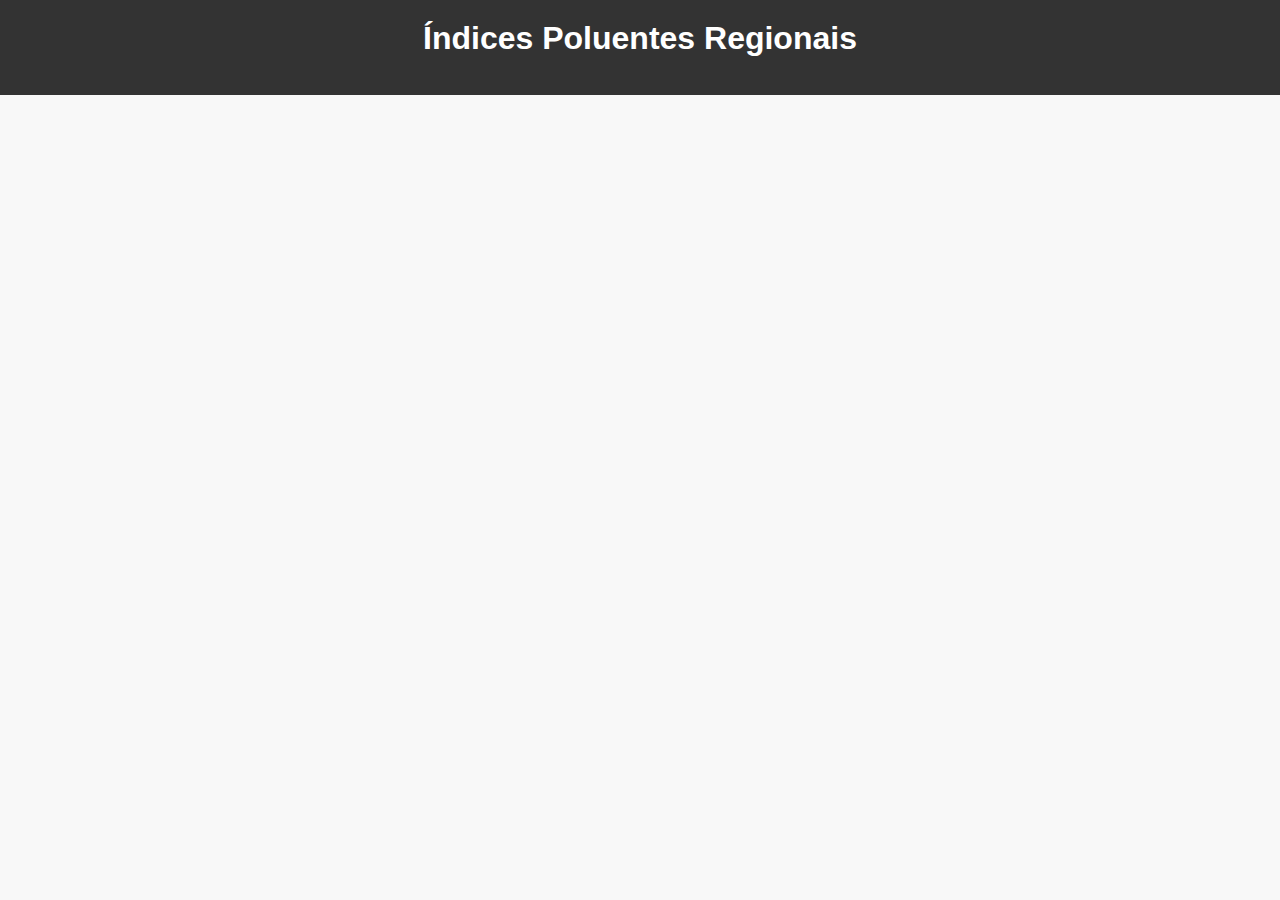
==== belem.html @ af9660cf "Add files via upload" ====
<!DOCTYPE html>
<html lang="en">
<head>
    <meta charset="UTF-8">
    <meta name="viewport" content="width=device-width, initial-scale=1.0">
    <link rel="stylesheet" href="assets/style.css" />
    <title>Document</title>
</head>
<body>
    <header>
        <h1>Índices Poluentes Regionais</h1>
        <nav class="home">
            <a href="index.html">Home</a>
        </nav>
    </header>
</body>
</html>
---- assets/style.css ----
body {
    font-family: Arial, sans-serif;
    margin: 0;
    padding: 0;
    background-color: #f8f8f8;
}

header {
    background-color: #333;
    color: #fff;
    padding: 20px;
    text-align: center;
}

h1 {
    margin: 0;
}

.container {
    max-width: 800px;
    margin: 0 auto;
    padding: 20px;
    background-color: #fff;
    box-shadow: 0px 2px 10px rgba(0, 0, 0, 0.1);
    border-radius: 5px;
}

a {
    color: #333;
    text-decoration: none;
}

.button {
    display: inline-block;
    padding: 10px 20px;
    background-color: #333;
    color: #fff;
    border-radius: 5px;
    transition: background-color 0.3s ease;
    margin-top: 10px;
}

.button:hover {
    background-color: #555;
}

label {
    display: block;
    font-size: 18px;
    margin-bottom: 10px;
    text-align: center;
    margin-top: 200px;
}

input[type="text"] {
    width: 30%;
    padding: 10px;
    font-size: 16px;
    border-radius: 4px;
    border: none;
    box-shadow: inset 0px 1px 3px rgba(0, 0, 0, 0.1);
    margin-bottom: 20px;
    border-radius: 15px;
    text-align: center;
    margin-left: 640px;
}

input {
    width: 30%;
    padding: 10px;
    font-size: 16px;
    border-radius: 4px;
    border: none;
    box-shadow: inset 0px 1px 3px rgba(0, 0, 0, 0.1);
    margin-bottom: 20px;
    border-radius: 15px;
    text-align: center;
    margin-top: 13px;

    
}

input:hover {
    background-color: #c5c5c5;
}

p#result-message {
    text-align: center;
}

button {
    display: block;
    margin: 0 auto;
    padding: 10px 20px;
    background-color: #333;
    color: #fff;
    border: none;
    border-radius: 5px;
    font-size: 16px;
    cursor: pointer;
    transition: background-color 0.3s ease;
    text-align: center;
    margin-top: 200px;

}

button:hover {
    background-color: #555;
}

p#result {
    font-size: 18px;
    margin-top: 20px;
    text-align: center;
}   

h3 {
    text-align: center;
    color: #5f5e5e;
    font-size: larger;
}

.resultado {
    text-align: center;
    margin-top: 20px;
}

select {
    margin-top: 340px;
    background-color: #f2f2f2;
    color: #333;
    border: 2px solid #ccc;
    border-radius: 15px;
    padding: 8px;
    font-size: 16px;
    width: 200px;
    outline: none;
    cursor: pointer;
  }
  

  select::-ms-expand {
    display: none;
  }
  
  select::after {
    content: '\25BC';
    font-size: 12px;
    margin-left: 8px;
  }
  

  select option {
    background-color: #f2f2f2;
    color: #333;
    padding: 8px;
  }
  

  select option:checked {
    background-color: #007bff;
    color: #fff;
  }


.center {
    text-align: center;
    align-items: center;
}
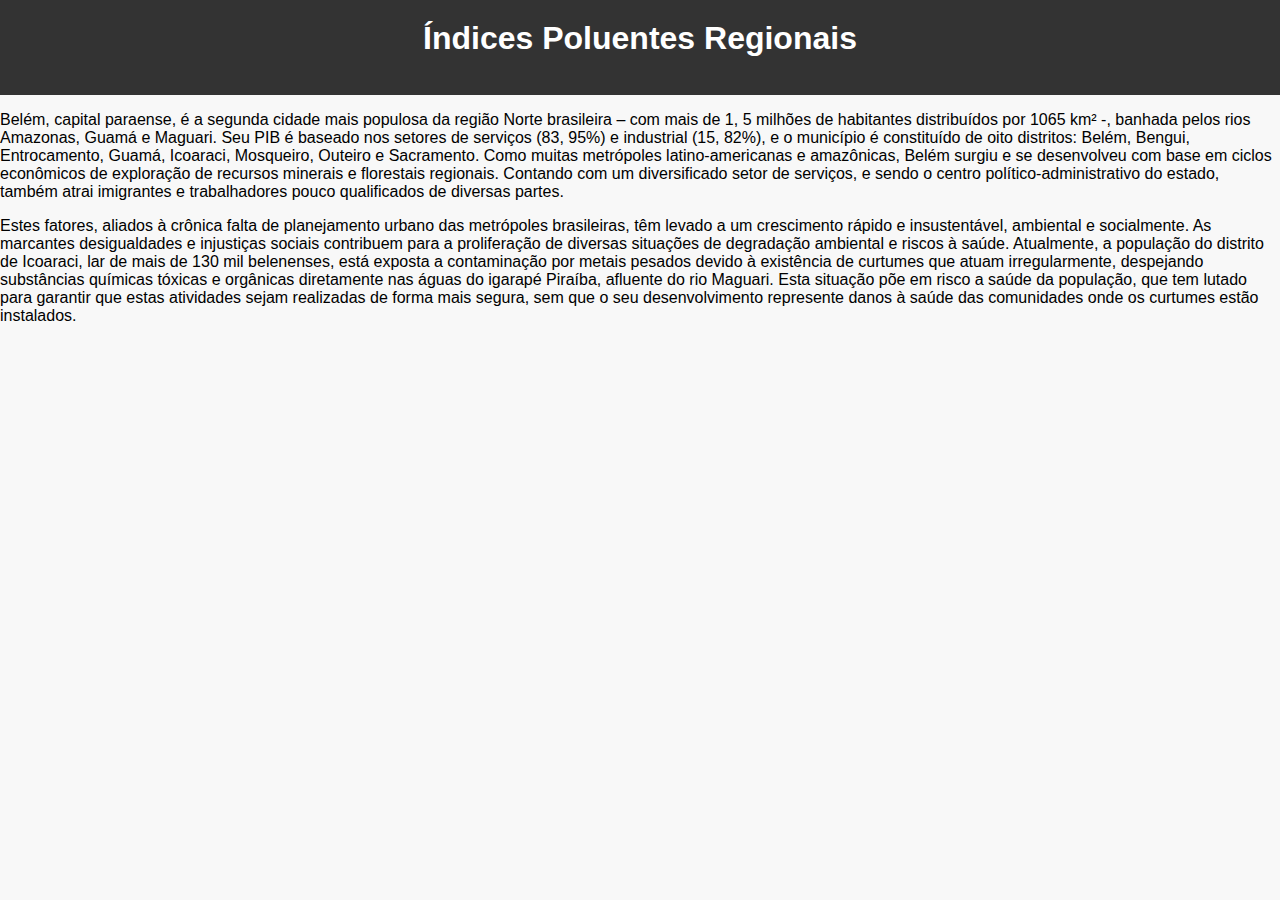
==== commit ab9e14be: "Update belem.html" ====
--- a/belem.html
+++ b/belem.html
@@ -1,10 +1,10 @@
 <!DOCTYPE html>
-<html lang="en">
+<html lang="pt-br">
 <head>
     <meta charset="UTF-8">
     <meta name="viewport" content="width=device-width, initial-scale=1.0">
     <link rel="stylesheet" href="assets/style.css" />
-    <title>Document</title>
+    <title>Belém</title>
 </head>
 <body>
     <header>
@@ -13,5 +13,10 @@
             <a href="index.html">Home</a>
         </nav>
     </header>
+    <p>Belém, capital paraense, é a segunda cidade mais populosa da região Norte brasileira – com mais de 1, 5 milhões de habitantes distribuídos por 1065 km² -, banhada pelos rios Amazonas, Guamá e Maguari. Seu PIB é baseado nos setores de serviços (83, 95%) e industrial (15, 82%), e o município é constituído de oito distritos: Belém, Bengui, Entrocamento, Guamá, Icoaraci, Mosqueiro, Outeiro e Sacramento.
+Como muitas metrópoles latino-americanas e amazônicas, Belém surgiu e se desenvolveu com base em ciclos econômicos de exploração de recursos minerais e florestais regionais. Contando com um diversificado setor de serviços, e sendo o centro político-administrativo do estado, também atrai imigrantes e trabalhadores pouco qualificados de diversas partes.</p>
+
+        <p>Estes fatores, aliados à crônica falta de planejamento urbano das metrópoles brasileiras, têm levado a um crescimento rápido e insustentável, ambiental e socialmente. As marcantes desigualdades e injustiças sociais contribuem para a proliferação de diversas situações de degradação ambiental e riscos à saúde.
+         Atualmente, a população do distrito de Icoaraci, lar de mais de 130 mil belenenses, está exposta a contaminação por metais pesados devido à existência de curtumes que atuam irregularmente, despejando substâncias químicas tóxicas e orgânicas diretamente nas águas do igarapé Piraíba, afluente do rio Maguari. Esta situação põe em risco a saúde da população, que tem lutado para garantir que estas atividades sejam realizadas de forma mais segura, sem que o seu desenvolvimento represente danos à saúde das comunidades onde os curtumes estão instalados.</p>
 </body>
-</html>+</html>
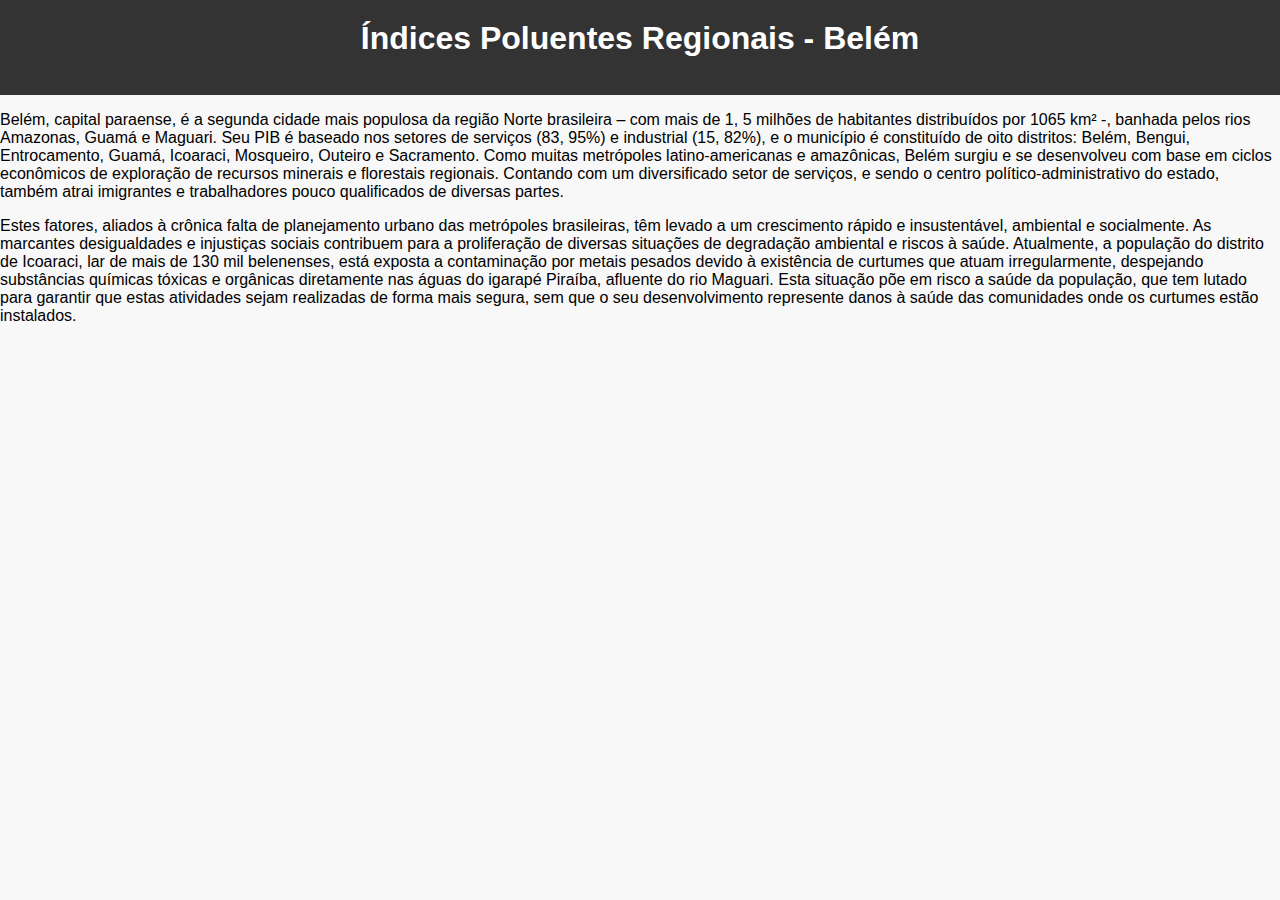
==== commit 29fa8688: "Update belem.html" ====
--- a/belem.html
+++ b/belem.html
@@ -1,5 +1,5 @@
 <!DOCTYPE html>
-<html lang="pt-br">
+<html lang="en">
 <head>
     <meta charset="UTF-8">
     <meta name="viewport" content="width=device-width, initial-scale=1.0">
@@ -8,15 +8,15 @@
 </head>
 <body>
     <header>
-        <h1>Índices Poluentes Regionais</h1>
+        <h1>Índices Poluentes Regionais - Belém</h1>
         <nav class="home">
             <a href="index.html">Home</a>
         </nav>
     </header>
     <p>Belém, capital paraense, é a segunda cidade mais populosa da região Norte brasileira – com mais de 1, 5 milhões de habitantes distribuídos por 1065 km² -, banhada pelos rios Amazonas, Guamá e Maguari. Seu PIB é baseado nos setores de serviços (83, 95%) e industrial (15, 82%), e o município é constituído de oito distritos: Belém, Bengui, Entrocamento, Guamá, Icoaraci, Mosqueiro, Outeiro e Sacramento.
-Como muitas metrópoles latino-americanas e amazônicas, Belém surgiu e se desenvolveu com base em ciclos econômicos de exploração de recursos minerais e florestais regionais. Contando com um diversificado setor de serviços, e sendo o centro político-administrativo do estado, também atrai imigrantes e trabalhadores pouco qualificados de diversas partes.</p>
+        Como muitas metrópoles latino-americanas e amazônicas, Belém surgiu e se desenvolveu com base em ciclos econômicos de exploração de recursos minerais e florestais regionais. Contando com um diversificado setor de serviços, e sendo o centro político-administrativo do estado, também atrai imigrantes e trabalhadores pouco qualificados de diversas partes.</p>
 
         <p>Estes fatores, aliados à crônica falta de planejamento urbano das metrópoles brasileiras, têm levado a um crescimento rápido e insustentável, ambiental e socialmente. As marcantes desigualdades e injustiças sociais contribuem para a proliferação de diversas situações de degradação ambiental e riscos à saúde.
-         Atualmente, a população do distrito de Icoaraci, lar de mais de 130 mil belenenses, está exposta a contaminação por metais pesados devido à existência de curtumes que atuam irregularmente, despejando substâncias químicas tóxicas e orgânicas diretamente nas águas do igarapé Piraíba, afluente do rio Maguari. Esta situação põe em risco a saúde da população, que tem lutado para garantir que estas atividades sejam realizadas de forma mais segura, sem que o seu desenvolvimento represente danos à saúde das comunidades onde os curtumes estão instalados.</p>
+            Atualmente, a população do distrito de Icoaraci, lar de mais de 130 mil belenenses, está exposta a contaminação por metais pesados devido à existência de curtumes que atuam irregularmente, despejando substâncias químicas tóxicas e orgânicas diretamente nas águas do igarapé Piraíba, afluente do rio Maguari. Esta situação põe em risco a saúde da população, que tem lutado para garantir que estas atividades sejam realizadas de forma mais segura, sem que o seu desenvolvimento represente danos à saúde das comunidades onde os curtumes estão instalados.</p>
 </body>
 </html>
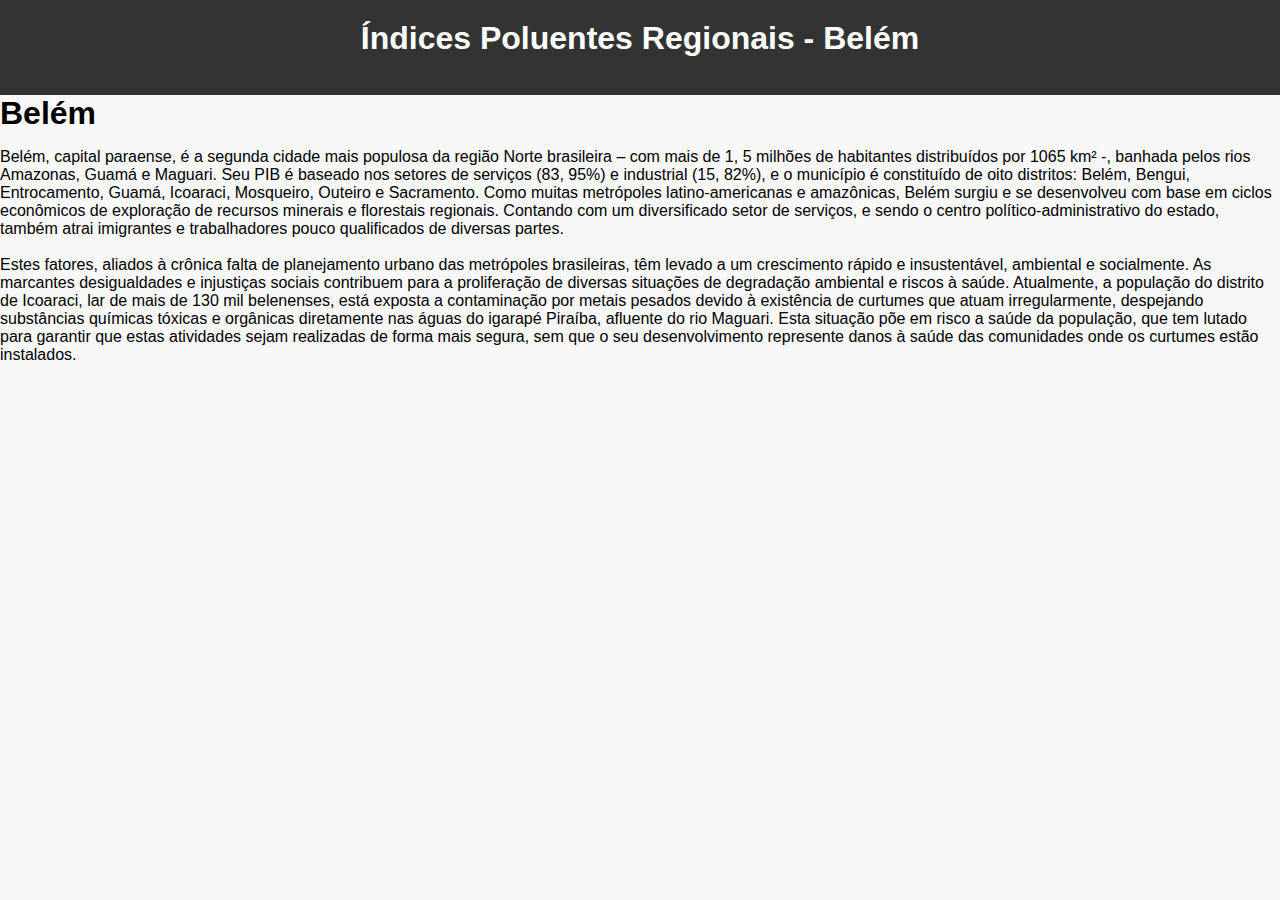
==== commit c8c89719: "Update belem.html" ====
--- a/belem.html
+++ b/belem.html
@@ -1,22 +1,40 @@
 <!DOCTYPE html>
-<html lang="en">
+<html lang="pt-br">
+
 <head>
     <meta charset="UTF-8">
     <meta name="viewport" content="width=device-width, initial-scale=1.0">
     <link rel="stylesheet" href="assets/style.css" />
     <title>Belém</title>
 </head>
+
 <body>
     <header>
         <h1>Índices Poluentes Regionais - Belém</h1>
-        <nav class="home">
-            <a href="index.html">Home</a>
+        <nav>
+            <a href="index.html" class="home">⌂</a>
         </nav>
     </header>
-    <p>Belém, capital paraense, é a segunda cidade mais populosa da região Norte brasileira – com mais de 1, 5 milhões de habitantes distribuídos por 1065 km² -, banhada pelos rios Amazonas, Guamá e Maguari. Seu PIB é baseado nos setores de serviços (83, 95%) e industrial (15, 82%), e o município é constituído de oito distritos: Belém, Bengui, Entrocamento, Guamá, Icoaraci, Mosqueiro, Outeiro e Sacramento.
-        Como muitas metrópoles latino-americanas e amazônicas, Belém surgiu e se desenvolveu com base em ciclos econômicos de exploração de recursos minerais e florestais regionais. Contando com um diversificado setor de serviços, e sendo o centro político-administrativo do estado, também atrai imigrantes e trabalhadores pouco qualificados de diversas partes.</p>
+    <h1 class="titlepages">Belém</h1>  
+    <p>Belém, capital paraense, é a segunda cidade mais populosa da região Norte brasileira – com mais de 1, 5 milhões
+        de habitantes distribuídos por 1065 km² -, banhada pelos rios Amazonas, Guamá e Maguari. Seu PIB é baseado nos
+        setores de serviços (83, 95%) e industrial (15, 82%), e o município é constituído de oito distritos: Belém,
+        Bengui, Entrocamento, Guamá, Icoaraci, Mosqueiro, Outeiro e Sacramento.
+        Como muitas metrópoles latino-americanas e amazônicas, Belém surgiu e se desenvolveu com base em ciclos
+        econômicos de exploração de recursos minerais e florestais regionais. Contando com um diversificado setor de
+        serviços, e sendo o centro político-administrativo do estado, também atrai imigrantes e trabalhadores pouco
+        qualificados de diversas partes.
+        <br>
+        <br>
+        Estes fatores, aliados à crônica falta de planejamento urbano das metrópoles brasileiras, têm levado a um
+        crescimento rápido e insustentável, ambiental e socialmente. As marcantes desigualdades e injustiças sociais
+        contribuem para a proliferação de diversas situações de degradação ambiental e riscos à saúde.
+        Atualmente, a população do distrito de Icoaraci, lar de mais de 130 mil belenenses, está exposta a contaminação
+        por metais pesados devido à existência de curtumes que atuam irregularmente, despejando substâncias químicas
+        tóxicas e orgânicas diretamente nas águas do igarapé Piraíba, afluente do rio Maguari. Esta situação põe em
+        risco a saúde da população, que tem lutado para garantir que estas atividades sejam realizadas de forma mais
+        segura, sem que o seu desenvolvimento represente danos à saúde das comunidades onde os curtumes estão
+        instalados.</p>
+</body>
 
-        <p>Estes fatores, aliados à crônica falta de planejamento urbano das metrópoles brasileiras, têm levado a um crescimento rápido e insustentável, ambiental e socialmente. As marcantes desigualdades e injustiças sociais contribuem para a proliferação de diversas situações de degradação ambiental e riscos à saúde.
-            Atualmente, a população do distrito de Icoaraci, lar de mais de 130 mil belenenses, está exposta a contaminação por metais pesados devido à existência de curtumes que atuam irregularmente, despejando substâncias químicas tóxicas e orgânicas diretamente nas águas do igarapé Piraíba, afluente do rio Maguari. Esta situação põe em risco a saúde da população, que tem lutado para garantir que estas atividades sejam realizadas de forma mais segura, sem que o seu desenvolvimento represente danos à saúde das comunidades onde os curtumes estão instalados.</p>
-</body>
 </html>
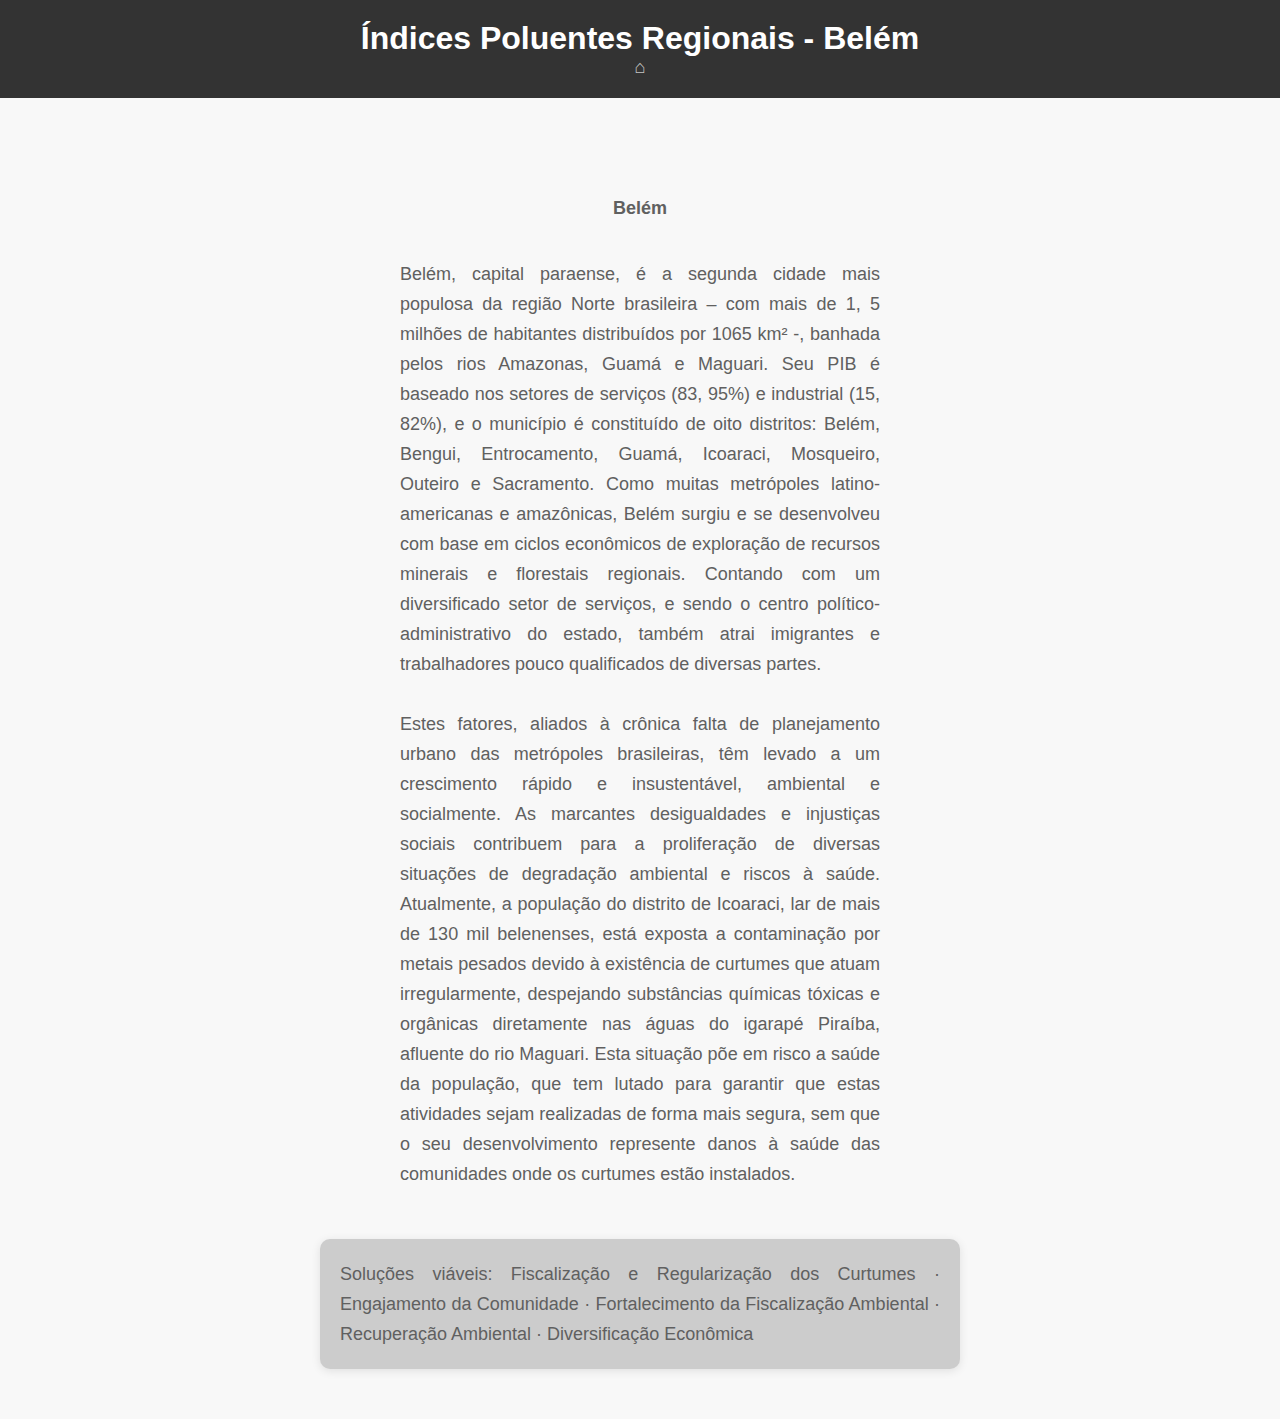
==== commit 2b43a61d: "Update belem.html" ====
--- a/belem.html
+++ b/belem.html
@@ -35,6 +35,17 @@
         risco a saúde da população, que tem lutado para garantir que estas atividades sejam realizadas de forma mais
         segura, sem que o seu desenvolvimento represente danos à saúde das comunidades onde os curtumes estão
         instalados.</p>
+
+        <p class="container">
+            Soluções viáveis:
+          
+             Fiscalização e Regularização dos Curtumes
+            · Engajamento da Comunidade
+            · Fortalecimento da Fiscalização Ambiental
+            · Recuperação Ambiental
+            · Diversificação Econômica
+            
+          </p>
 </body>
 
 </html>
--- a/assets/style.css
+++ b/assets/style.css
@@ -77,7 +77,7 @@
     text-align: center;
     margin-top: 13px;
 
-    
+
 }
 
 input:hover {
@@ -112,7 +112,7 @@
     font-size: 18px;
     margin-top: 20px;
     text-align: center;
-}   
+}
 
 h3 {
     text-align: center;
@@ -136,34 +136,70 @@
     width: 200px;
     outline: none;
     cursor: pointer;
-  }
-  
-
-  select::-ms-expand {
+}
+
+
+select::-ms-expand {
     display: none;
-  }
-  
-  select::after {
+}
+
+select::after {
     content: '\25BC';
     font-size: 12px;
     margin-left: 8px;
-  }
-  
-
-  select option {
+}
+
+
+select option {
     background-color: #f2f2f2;
     color: #333;
     padding: 8px;
+}
+
+
+select option:checked {
+    background-color: #007bff;
+    color: #fff;
+}
+
+
+.center {
+    text-align: center;
+    align-items: center;
+}
+
+.home {
+    text-align: center;
+    color: #c5c5c5;
+    font-weight: bold;
+    font-size: large;
+}
+
+p {
+    font-size: 18px;
+    color: #606060;
+    margin-bottom: 30px;
+    font-family: "Montserrat", sans-serif;
+    margin-top: 40px;
+    margin-left: 400px;
+    margin-right: 400px;
+    line-height: 30px;
+    text-align: justify;
+
+}
+
+.titlepages {
+    font-size: 18px;
+    color: #606060;
+    margin-bottom: 30px;
+    margin-top: 100px;
+    text-align: center;
+}
+
+.container {
+    background-color: #ccc;
+    border-radius: 10px;
+    padding: 20px;
+    width: 600px;
+    margin: 50px auto;
   }
-  
-
-  select option:checked {
-    background-color: #007bff;
-    color: #fff;
-  }
-
-
-.center {
-    text-align: center;
-    align-items: center;
-}